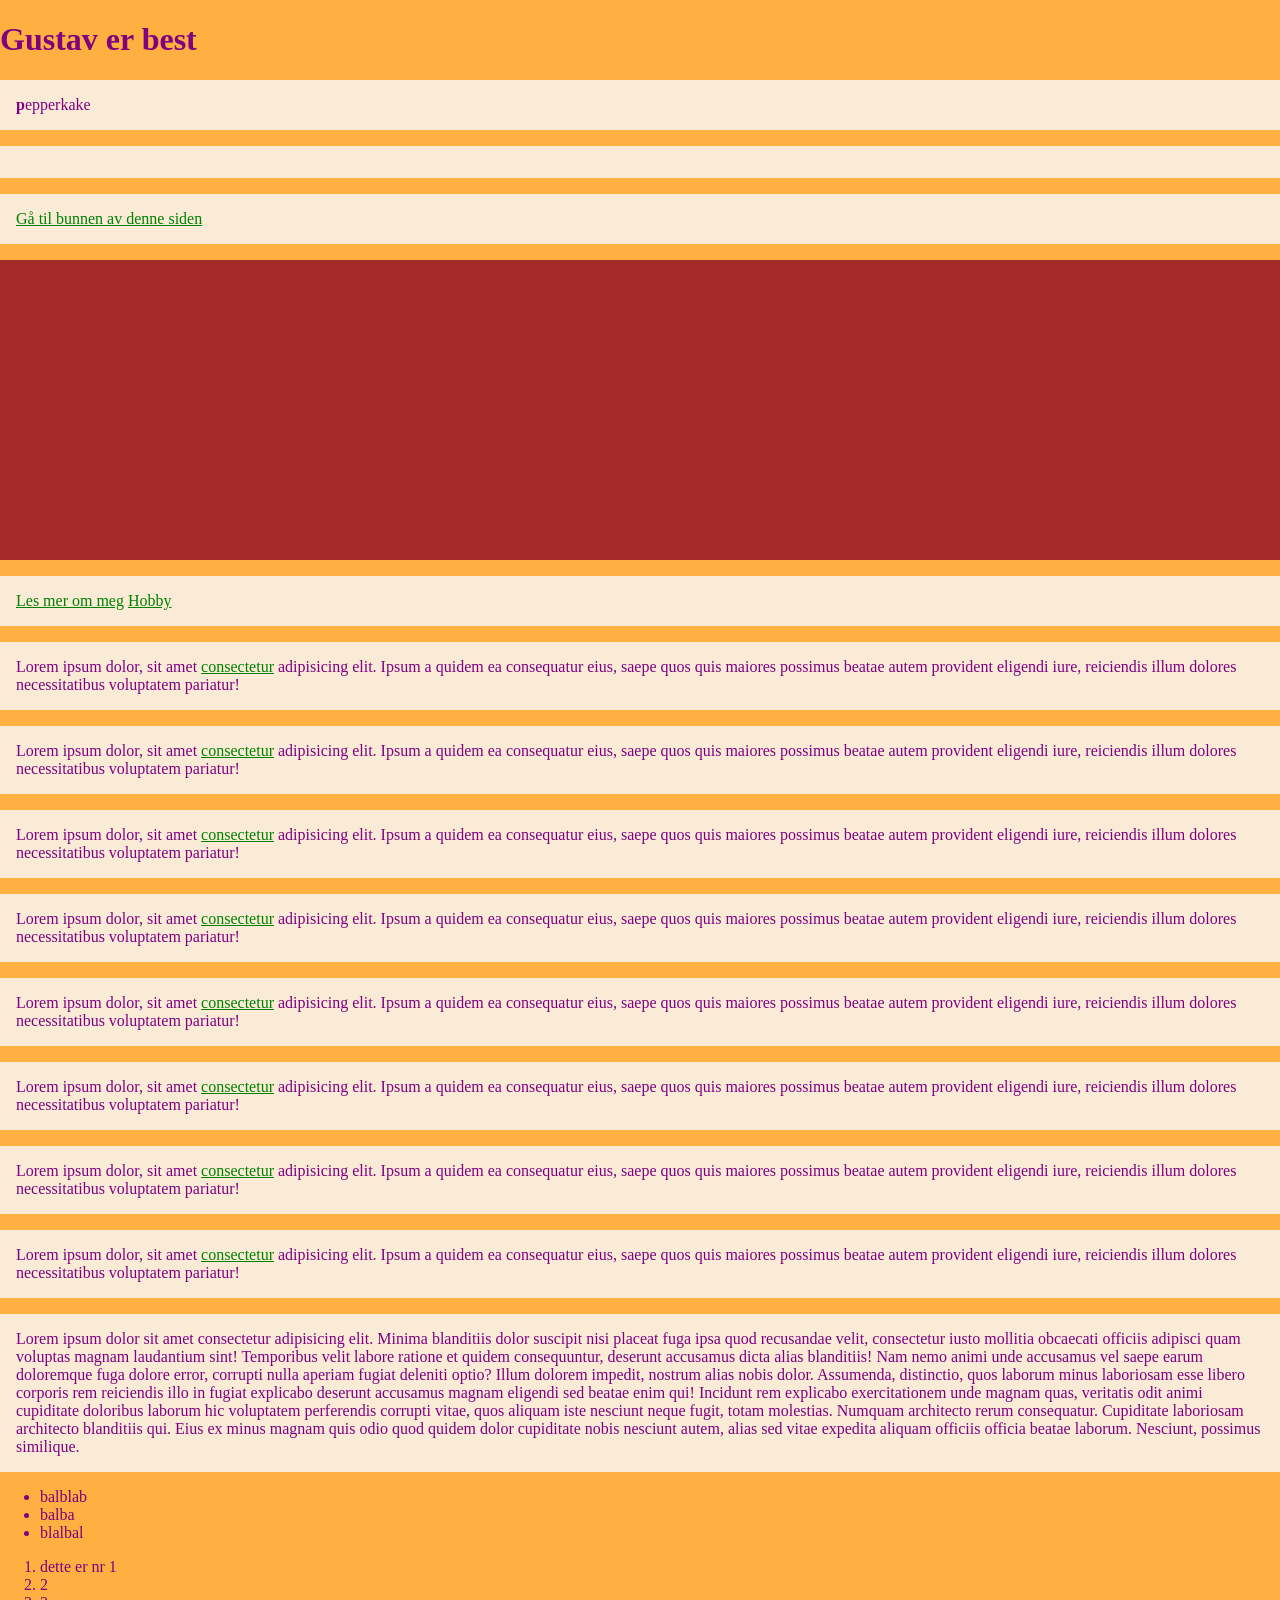
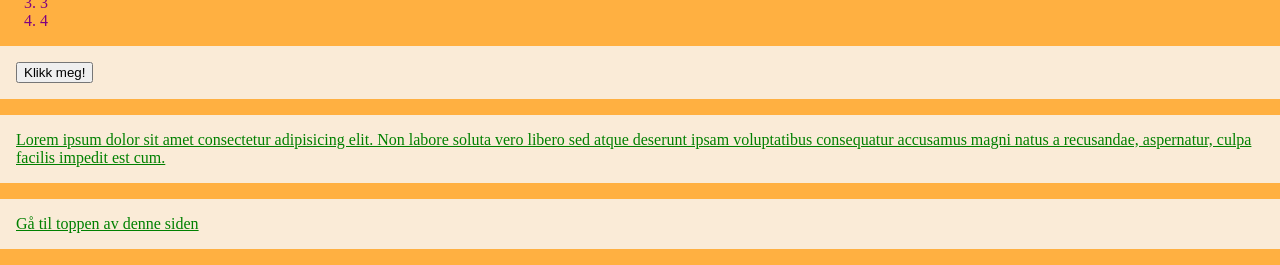
==== index.html @ 7d4a8657 "Add files via upload" ====
<!DOCTYPE html>
<html lang="no">
<head>
    <meta charset="UTF-8">
    <meta name="viewport" content="width=device-width, initial-scale=1.0">
    <title>Gustav</title>
    <link rel="stylesheet" href="stil.css">
</head>

<body>
    <h1>Gustav er best</h1>
    <p><strong>p</strong>epperkake</p>
   

<p id="toppen">

</p>
<p>
    <a href="#bunn">Gå til bunnen av denne siden</a>
</p>

<div id="mellomrom">

</div>

<p>
    <a href="ommeg.html">Les mer om meg</a>
    <a href="eksempel.html">Hobby</a>
</p>

    <p>
        Lorem ipsum dolor, sit amet <a href="https://www.nrk.no">consectetur</a> adipisicing elit. Ipsum a quidem ea consequatur eius, saepe quos quis maiores possimus beatae autem provident eligendi iure, reiciendis illum dolores necessitatibus voluptatem pariatur!
    </p>
    <p>
        Lorem ipsum dolor, sit amet <a href="https://www.nrk.no">consectetur</a> adipisicing elit. Ipsum a quidem ea consequatur eius, saepe quos quis maiores possimus beatae autem provident eligendi iure, reiciendis illum dolores necessitatibus voluptatem pariatur!
    </p>
    <p>
        Lorem ipsum dolor, sit amet <a href="https://www.nrk.no">consectetur</a> adipisicing elit. Ipsum a quidem ea consequatur eius, saepe quos quis maiores possimus beatae autem provident eligendi iure, reiciendis illum dolores necessitatibus voluptatem pariatur!
    </p>
    <p>
        Lorem ipsum dolor, sit amet <a href="https://www.nrk.no">consectetur</a> adipisicing elit. Ipsum a quidem ea consequatur eius, saepe quos quis maiores possimus beatae autem provident eligendi iure, reiciendis illum dolores necessitatibus voluptatem pariatur!
    </p>
    <p>
        Lorem ipsum dolor, sit amet <a href="https://www.nrk.no">consectetur</a> adipisicing elit. Ipsum a quidem ea consequatur eius, saepe quos quis maiores possimus beatae autem provident eligendi iure, reiciendis illum dolores necessitatibus voluptatem pariatur!
    </p>
    <p>
        Lorem ipsum dolor, sit amet <a href="https://www.nrk.no">consectetur</a> adipisicing elit. Ipsum a quidem ea consequatur eius, saepe quos quis maiores possimus beatae autem provident eligendi iure, reiciendis illum dolores necessitatibus voluptatem pariatur!
    </p>
    <p>
        Lorem ipsum dolor, sit amet <a href="https://www.nrk.no">consectetur</a> adipisicing elit. Ipsum a quidem ea consequatur eius, saepe quos quis maiores possimus beatae autem provident eligendi iure, reiciendis illum dolores necessitatibus voluptatem pariatur!
    </p>
    <p>
        Lorem ipsum dolor, sit amet <a href="https://www.nrk.no">consectetur</a> adipisicing elit. Ipsum a quidem ea consequatur eius, saepe quos quis maiores possimus beatae autem provident eligendi iure, reiciendis illum dolores necessitatibus voluptatem pariatur!
    </p>
    <p>
        Lorem ipsum dolor sit amet consectetur adipisicing elit. Minima blanditiis dolor suscipit nisi placeat fuga ipsa quod recusandae velit, consectetur iusto mollitia obcaecati officiis adipisci quam voluptas magnam laudantium sint!
        Temporibus velit labore ratione et quidem consequuntur, deserunt accusamus dicta alias blanditiis! Nam nemo animi unde accusamus vel saepe earum doloremque fuga dolore error, corrupti nulla aperiam fugiat deleniti optio?
        Illum dolorem impedit, nostrum alias nobis dolor. Assumenda, distinctio, quos laborum minus laboriosam esse libero corporis rem reiciendis illo in fugiat explicabo deserunt accusamus magnam eligendi sed beatae enim qui!
        Incidunt rem explicabo exercitationem unde magnam quas, veritatis odit animi cupiditate doloribus laborum hic voluptatem perferendis corrupti vitae, quos aliquam iste nesciunt neque fugit, totam molestias. Numquam architecto rerum consequatur.
        Cupiditate laboriosam architecto blanditiis qui. Eius ex minus magnam quis odio quod quidem dolor cupiditate nobis nesciunt autem, alias sed vitae expedita aliquam officiis officia beatae laborum. Nesciunt, possimus similique.
    </p>

<!-- Dette er en kommentar-->

<ul>
    <li>balblab</li>
    <li>balba</li>
    <li>blalbal</li>
</ul>

<ol>
    <li>dette er nr 1</li>
    <li>2</li>
    <li>3</li>
    <li>4</li>
</ol>

    <p>
        <a href="https://www.nrk.tv" target="_blank">
        <button>Klikk meg!</button>
    </p>
<p id="bunn">
    Lorem ipsum dolor sit amet consectetur adipisicing elit. Non labore soluta vero libero sed atque deserunt ipsam voluptatibus consequatur accusamus magni natus a recusandae, aspernatur, culpa facilis impedit est cum.
</p>
<p>
    <a href="#toppen">Gå til toppen av denne siden</a>
</p>

</body>
</html>
---- stil.css ----
body { margin: 0;
    background-color: rgb(255, 176, 65);
    color: purple;
}

p{
    background-color: antiquewhite;
    padding: 1rem;
}

a {
    color: green;

}

a:hover{
    font-size: 1.2rem;
    color: purple;
    background-color: aquamarine;
}
#mellomrom{
    height: 300px;
    background-color: brown;
   
}
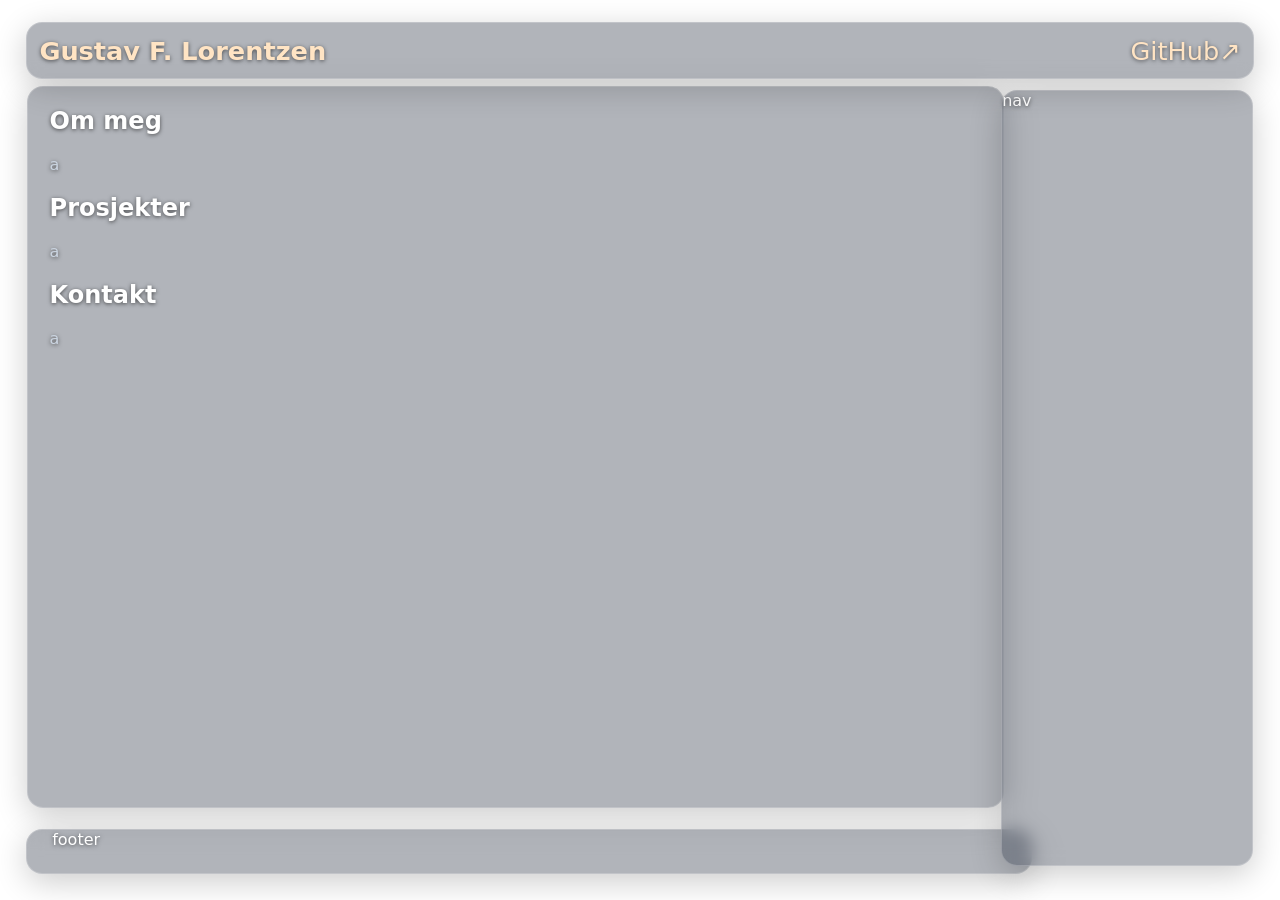
==== commit d9764234: "Fikset" ====
--- a/index.html
+++ b/index.html
@@ -1,90 +1,43 @@
+
 <!DOCTYPE html>
 <html lang="no">
 <head>
     <meta charset="UTF-8">
     <meta name="viewport" content="width=device-width, initial-scale=1.0">
-    <title>Gustav</title>
-    <link rel="stylesheet" href="stil.css">
+    <title>Portfolio</title>
+    <link rel="stylesheet" href="style.css">
+    <font></font>
 </head>
 
 <body>
-    <h1>Gustav er best</h1>
-    <p><strong>p</strong>epperkake</p>
-   
+    <header>
+        <h1 id="navn">Gustav F. Lorentzen</h1>
+        <div class="github">
+            <a href="https://github.com/" target="_blank">GitHub↗</a>
+        </div>
+    </header>
 
-<p id="toppen">
+    <nav>
+        nav
+    </nav>
 
-</p>
-<p>
-    <a href="#bunn">Gå til bunnen av denne siden</a>
-</p>
+    <main>
+        <section class="innhold">
+            <h2>Om meg</h2>
+            <p>a</p>
+        </section>
 
-<div id="mellomrom">
+        <section class="innhold">
+            <h2>Prosjekter</h2>
+            <p>a</p>
+        </section>
 
-</div>
+        <section class="innhold">
+            <h2>Kontakt</h2>
+            <p>a</p>
+        </section>
+    </main>
 
-<p>
-    <a href="ommeg.html">Les mer om meg</a>
-    <a href="eksempel.html">Hobby</a>
-</p>
-
-    <p>
-        Lorem ipsum dolor, sit amet <a href="https://www.nrk.no">consectetur</a> adipisicing elit. Ipsum a quidem ea consequatur eius, saepe quos quis maiores possimus beatae autem provident eligendi iure, reiciendis illum dolores necessitatibus voluptatem pariatur!
-    </p>
-    <p>
-        Lorem ipsum dolor, sit amet <a href="https://www.nrk.no">consectetur</a> adipisicing elit. Ipsum a quidem ea consequatur eius, saepe quos quis maiores possimus beatae autem provident eligendi iure, reiciendis illum dolores necessitatibus voluptatem pariatur!
-    </p>
-    <p>
-        Lorem ipsum dolor, sit amet <a href="https://www.nrk.no">consectetur</a> adipisicing elit. Ipsum a quidem ea consequatur eius, saepe quos quis maiores possimus beatae autem provident eligendi iure, reiciendis illum dolores necessitatibus voluptatem pariatur!
-    </p>
-    <p>
-        Lorem ipsum dolor, sit amet <a href="https://www.nrk.no">consectetur</a> adipisicing elit. Ipsum a quidem ea consequatur eius, saepe quos quis maiores possimus beatae autem provident eligendi iure, reiciendis illum dolores necessitatibus voluptatem pariatur!
-    </p>
-    <p>
-        Lorem ipsum dolor, sit amet <a href="https://www.nrk.no">consectetur</a> adipisicing elit. Ipsum a quidem ea consequatur eius, saepe quos quis maiores possimus beatae autem provident eligendi iure, reiciendis illum dolores necessitatibus voluptatem pariatur!
-    </p>
-    <p>
-        Lorem ipsum dolor, sit amet <a href="https://www.nrk.no">consectetur</a> adipisicing elit. Ipsum a quidem ea consequatur eius, saepe quos quis maiores possimus beatae autem provident eligendi iure, reiciendis illum dolores necessitatibus voluptatem pariatur!
-    </p>
-    <p>
-        Lorem ipsum dolor, sit amet <a href="https://www.nrk.no">consectetur</a> adipisicing elit. Ipsum a quidem ea consequatur eius, saepe quos quis maiores possimus beatae autem provident eligendi iure, reiciendis illum dolores necessitatibus voluptatem pariatur!
-    </p>
-    <p>
-        Lorem ipsum dolor, sit amet <a href="https://www.nrk.no">consectetur</a> adipisicing elit. Ipsum a quidem ea consequatur eius, saepe quos quis maiores possimus beatae autem provident eligendi iure, reiciendis illum dolores necessitatibus voluptatem pariatur!
-    </p>
-    <p>
-        Lorem ipsum dolor sit amet consectetur adipisicing elit. Minima blanditiis dolor suscipit nisi placeat fuga ipsa quod recusandae velit, consectetur iusto mollitia obcaecati officiis adipisci quam voluptas magnam laudantium sint!
-        Temporibus velit labore ratione et quidem consequuntur, deserunt accusamus dicta alias blanditiis! Nam nemo animi unde accusamus vel saepe earum doloremque fuga dolore error, corrupti nulla aperiam fugiat deleniti optio?
-        Illum dolorem impedit, nostrum alias nobis dolor. Assumenda, distinctio, quos laborum minus laboriosam esse libero corporis rem reiciendis illo in fugiat explicabo deserunt accusamus magnam eligendi sed beatae enim qui!
-        Incidunt rem explicabo exercitationem unde magnam quas, veritatis odit animi cupiditate doloribus laborum hic voluptatem perferendis corrupti vitae, quos aliquam iste nesciunt neque fugit, totam molestias. Numquam architecto rerum consequatur.
-        Cupiditate laboriosam architecto blanditiis qui. Eius ex minus magnam quis odio quod quidem dolor cupiditate nobis nesciunt autem, alias sed vitae expedita aliquam officiis officia beatae laborum. Nesciunt, possimus similique.
-    </p>
-
-<!-- Dette er en kommentar-->
-
-<ul>
-    <li>balblab</li>
-    <li>balba</li>
-    <li>blalbal</li>
-</ul>
-
-<ol>
-    <li>dette er nr 1</li>
-    <li>2</li>
-    <li>3</li>
-    <li>4</li>
-</ol>
-
-    <p>
-        <a href="https://www.nrk.tv" target="_blank">
-        <button>Klikk meg!</button>
-    </p>
-<p id="bunn">
-    Lorem ipsum dolor sit amet consectetur adipisicing elit. Non labore soluta vero libero sed atque deserunt ipsam voluptatibus consequatur accusamus magni natus a recusandae, aspernatur, culpa facilis impedit est cum.
-</p>
-<p>
-    <a href="#toppen">Gå til toppen av denne siden</a>
-</p>
-
+    <footer>footer</footer>
 </body>
-</html>+</html>
--- a/style.css
+++ b/style.css
@@ -0,0 +1,125 @@
+body {
+    margin: 0;
+    height: 100vh;
+    overflow: hidden;
+    display: grid;
+    background-image: url("bilder/adam-kool-ndN00KmbJ1c-unsplash.jpg");
+    background-size: cover;
+    background-repeat: no-repeat;
+    background-attachment: fixed;
+    font-family: system-ui, -apple-system, BlinkMacSystemFont, 'Segoe UI', Roboto, Oxygen, Ubuntu, Cantarell, 'Open Sans', 'Helvetica Neue', sans-serif;
+
+    grid-template-columns: minmax(0, 1fr) 200px;
+    grid-template-rows: auto 1fr auto;
+
+    grid-template-areas:
+        "header header"
+        "main nav"
+        "footer footer";
+}
+
+/* Felles mørk glass-stil for alle boksene */
+header, nav, main, footer {
+    background: rgba(15, 23, 42, 0.32); /* Mye mer gjennomsiktig (32 %) så fjellene vises */
+    border-radius: 16px;
+    box-shadow: 0 8px 32px rgba(0, 0, 0, 0.2);
+    backdrop-filter: blur(8px); /* Akkurat nok blur til å mykne skarpe greiner */
+    -webkit-backdrop-filter: blur(8px);
+    border: 1px solid rgba(255, 255, 255, 0.22);
+    color: #ffffff;
+    text-shadow: 0 1px 4px rgba(0, 0, 0, 0.6); /* Gir teksten skarp kant mot lys himmel */
+}
+
+header {
+    grid-area: header;
+    color: bisque;
+
+    /* Flexbox posisjon */
+    display: flex;
+    justify-content: space-between;
+    align-items: center;
+
+    /* Responsive størrelse */
+    font-size: clamp(1rem, 1.2rem + 0.5vw, 2rem);
+    padding: clamp(0.5rem, 1vw, 1rem);
+    margin: 1%;
+    box-sizing: border-box;
+
+    position: fixed;
+    top: 1%;
+    left: 1%;
+    right: 1%;
+    z-index: 100;
+}
+
+/* Header navn */
+#navn {
+    font-size: 1em;
+    margin: 0;
+}
+
+a {
+    text-decoration: none;
+    color: bisque;
+}
+
+nav {
+    grid-area: nav;
+    position: fixed;
+    margin-top: 7%;
+    margin-right: 2.1%;
+    right: 0;
+    width: 250px;
+    z-index: 10;
+    height: 86%;
+}
+
+main {
+    grid-area: main;
+    min-width: 0px;
+
+    height: 80vh;
+    overflow-y: auto;
+
+    margin-right: 7%;
+    padding-left: 2%;
+    margin-left: 2.5%;
+    margin-top: 8%;
+}
+
+/* Gjør vanlig tekst i hovedboksen myk og behagelig å lese */
+main p {
+    color: #cbd5e1;
+}
+
+footer {
+    grid-area: footer;
+
+    min-width: 0px;
+    height: 45px;
+    margin-right: 19.4%;
+    margin-top: 0.45%;
+    margin-left: 2%;
+    margin-bottom: 2%;
+    padding-left: 2%;
+
+    box-sizing: border-box;
+}
+
+/* Mobil telefon størrelse */
+@media (max-width: 700px) {
+    body {
+        grid-template-columns: 1fr;
+
+        grid-template-areas:
+            "header"
+            "nav"
+            "main"
+            "footer";
+    }
+
+    header {
+        font-size: clamp(0.9rem, 3vw, 1.5rem);
+        margin-top: 5%;
+    }
+}
